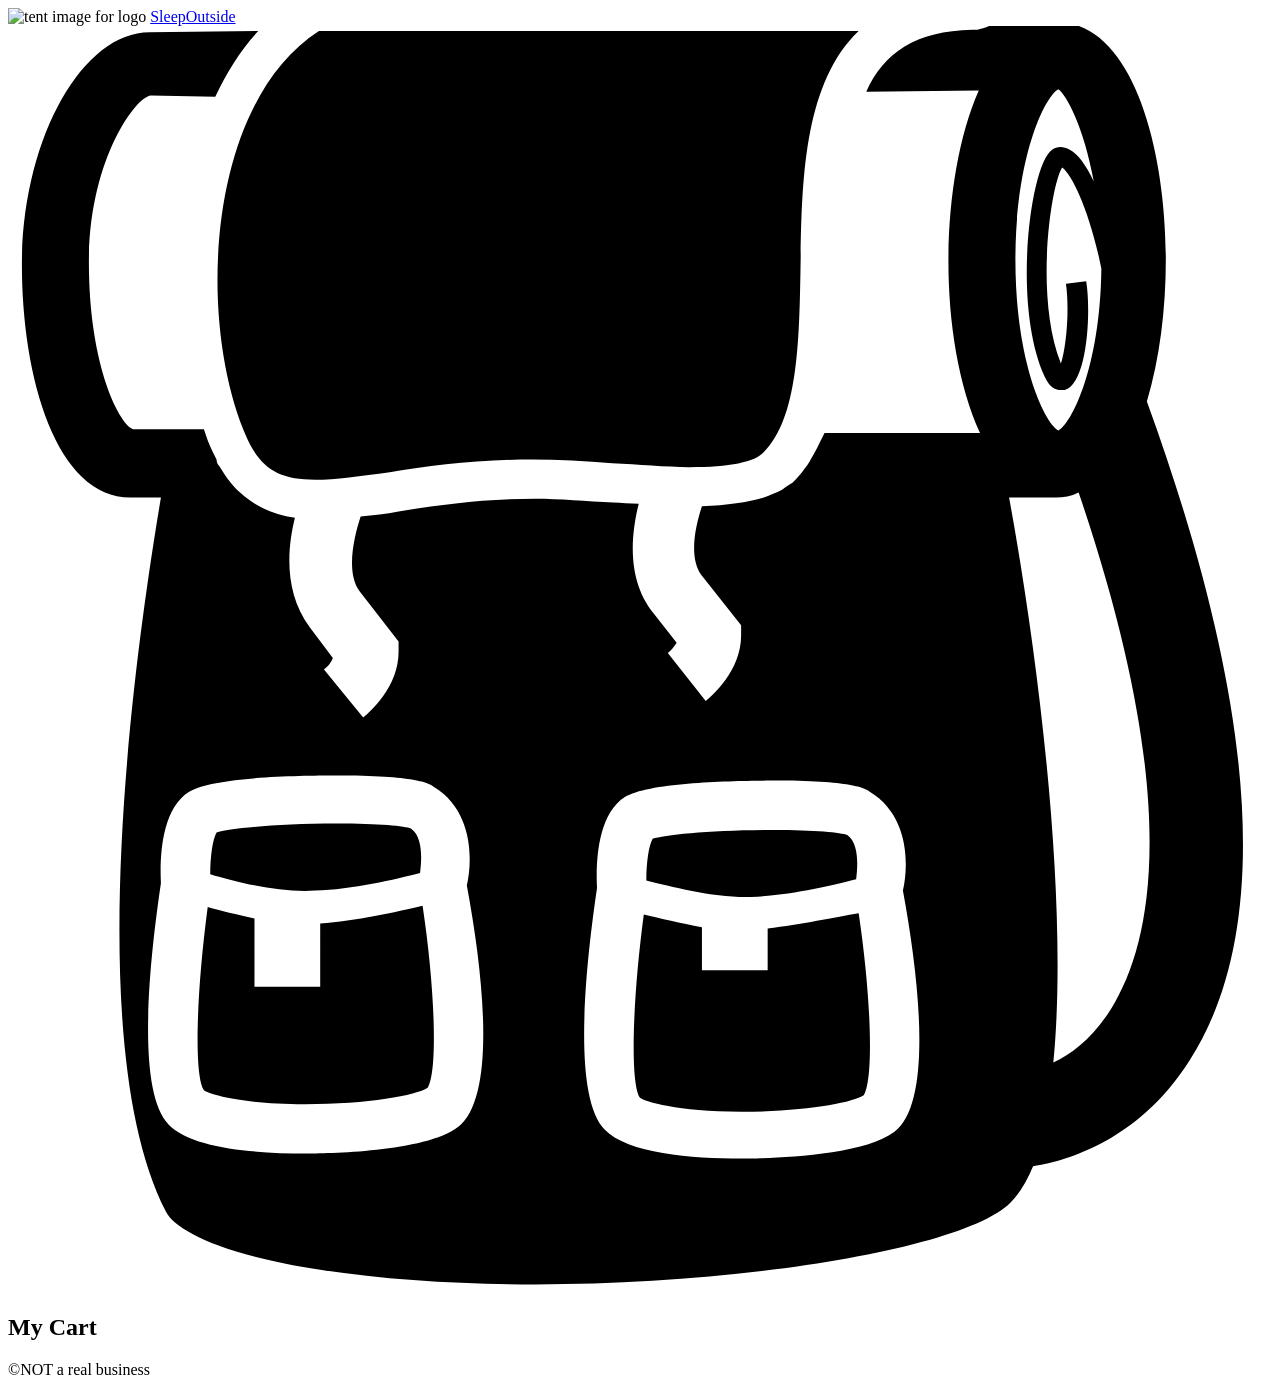
==== src/cart/index.html @ 159e767a "Initial commit" ====
<!doctype html>

<html lang="en">
  <head>
    <meta charset="UTF-8" />

    <meta name="viewport" content="width=device-width, initial-scale=1.0" />

    <title>Sleep Outside | Cart</title>

    <link rel="stylesheet" href="/css/style.css" />

    <script src="../js/cart.js" type="module"></script>
  </head>

  <body>
    <header class="divider">
      <div class="logo">
        <img src="/images/noun_Tent_2517.svg" alt="tent image for logo" />
        <a href="/index.html"> Sleep<span class="highlight">Outside</span></a>
      </div>

      <div class="cart">
        <a href="../cart/index.html">
          <svg xmlns="http://www.w3.org/2000/svg" viewBox="0 0 100 100">
            <path
              d="M18.9 32.6c1.1 2.4 2.5 3.3 5.4 3.3 1.6 0 3.6-0.3 5.9-0.6 3.2-0.5 6.9-1 11.2-1 2.1 0 4.3 0.1 6.4 0.3 2.1 0.1 4.2 0.3 6.1 0.3 3.2 0 5.2-0.4 5.9-1.2 2.7-2.7 2.8-8.8 2.9-14.6 0.1-6.7 0.2-14.5 4.6-18.7 -0.5 0-1 0-1.6 0 -14.2 0-37.5 0-41.1 0C15.6 6.2 14.9 23.6 18.9 32.6z"
            />

            <path
              d="M90.1 29.7c1-3.3 1.5-7.3 1.5-11.2 0-9-2.7-18.8-8.6-18.8 -0.1 0-0.2 0-0.3 0L77.8-0.1c-0.3 0.2-0.8 0.3-1.1 0.4 0 0 0 0 0 0 -0.2 0-0.3 0-0.4 0 -4.5 0.1-7 1.8-8.4 4.9l8.9-0.1c-1.6 3.6-2.4 8.7-2.4 13.5 0 4.9 0.8 9.9 2.5 13.6l-12.3 0c-0.2 0.4-0.4 0.8-0.6 1.2 -0.2 0.4-0.4 0.7-0.6 1.1 -0.1 0.1-0.1 0.2-0.2 0.3 -0.3 0.4-0.5 0.7-0.9 1.1 0 0 0 0 0 0 0 0-0.1 0.1-0.1 0.1 -0.1 0.1-0.2 0.2-0.4 0.3 -0.2 0.1-0.4 0.3-0.6 0.4 0 0 0 0 0 0 -0.4 0.2-0.9 0.4-1.4 0.6 -1.3 0.4-2.9 0.6-4.9 0.7 -0.5 1.5-1.1 4.1 0 5.5l3.1 3.9 0 0.8c0 2.8-2.3 4.8-2.8 5.2l-3-3.8c0.3-0.2 0.5-0.5 0.7-0.8l-1.8-2.3c-2.2-2.7-1.8-6.3-1.2-8.7 -0.7 0-1.4-0.1-2-0.1 -2.1-0.1-4.3-0.3-6.2-0.3 -4.1 0-7.7 0.5-10.8 1 -1 0.2-2 0.3-3 0.4 -0.5 1.5-1.2 4.4-0.1 5.9l3.1 4 0 0.8c0 2.8-2.3 4.8-2.8 5.2l-3.1-3.8c0.3-0.2 0.6-0.6 0.7-0.9l-1.8-2.4c-2.1-2.8-1.8-6.3-1.2-8.7 -1.6-0.2-2.9-0.8-4-1.7h0c-0.8-0.6-1.4-1.4-2-2.4 -0.1-0.1-0.2-0.3-0.2-0.5 -0.1-0.2-0.2-0.4-0.3-0.6 -0.3-0.6-0.5-1.2-0.7-1.8l-5.6 0c-1-0.3-3.5-4.8-3.5-13.2 0-8.1 3.7-13.1 4.9-13.2L16.4 5.6c0.9-1.9 2-3.7 3.4-5.2L11.2 0.5c-5.4 0-10.1 8.6-10.1 18.4 0 8.9 2.7 18.4 8.6 18.4h2.4c-1.8 10.7-6.6 43 0.4 56.5 0.7 1.4 4.3 3.4 12.2 4.6 20.2 3.1 49.8-0.5 54.6-5.3 0.7-0.7 1.3-1.7 1.8-2.9 2-0.3 8.2-1.7 12.4-8.4C100.1 71.5 98.9 53.9 90.1 29.7zM35.6 87.1c-2.6 2-10.5 2.1-12.1 2.1 0 0 0 0 0 0 -3.9 0-9-0.4-10.8-2.3 -2.6-2.7-1.5-13-0.6-19.1 -0.1-1.9 0-5.8 2.2-7.2 1.9-1.2 8.7-1.3 11.6-1.3 6.4 0 7.4 0.6 7.8 0.9 3 1.8 3.1 5.6 2.6 7.8C37.7 75.5 38.6 84.8 35.6 87.1zM70.1 87.5c-2.6 2-10.5 2.1-12.1 2.1 0 0 0 0 0 0 -3.9 0-9-0.4-10.8-2.3 -2.6-2.7-1.5-13-0.6-19.1 -0.1-1.9 0-5.8 2.2-7.2 1.9-1.2 8.7-1.3 11.6-1.3 6.4 0 7.4 0.6 7.8 0.9 3 1.8 3.1 5.6 2.6 7.8C72.2 76 73.1 85.3 70.1 87.5zM85.9 12.3c-0.6-1.3-1.3-2.2-1.9-2.5 -0.5-0.3-1-0.3-1.4 0 -1.7 1.1-3.2 12.2-0.6 17.9 0.4 0.9 0.9 1.1 1.3 1.1 0.1 0 0.2 0 0.3 0 1.8-0.5 2.1-6.2 1.7-8.6l-1.6 0.2c0.3 2.2 0 5.1-0.4 6.3 -2.1-5.3-0.8-14.1 0.1-15.5 0.8 0.6 2.2 3.5 3.1 8 -0.1 7.9-2.4 12.3-3.4 12.8 -1-0.5-3.4-5.2-3.4-13.5 0-8.3 2.4-13 3.4-13.5C83.7 5.4 85.1 7.9 85.9 12.3zM87.3 77.7c-1.4 2.3-3.1 3.6-4.6 4.3 1.2-12.2-1-31-3.5-44.7h3.3c0.1 0 0.3 0 0.4 0 0.6 0 1.2-0.1 1.8-0.4C92.8 60.7 90.7 72.2 87.3 77.7z"
            />

            <path
              d="M24.7 71v5h-5.2v-5.4c-1.4-0.3-2.7-0.6-3.7-0.9 -0.9 6.8-1.1 13.3-0.3 14.5 0.4 0.3 2.9 1.1 8 1.1h0c5 0 8.8-0.7 9.7-1.3 0.8-1.3 0.6-7.7-0.4-14.4C30.7 70.1 27.5 70.8 24.7 71z"
            />

            <path
              d="M58.8 68.9c2.9-0.1 6.4-0.9 8.3-1.4 0.1-0.8 0.3-2.8-0.7-3.5 -0.5-0.2-2.5-0.4-5.9-0.4 -4.9 0-8.6 0.4-9.5 0.7 -0.3 0.5-0.5 1.9-0.5 3.3C52.5 68.1 56 69 58.8 68.9z"
            />

            <path
              d="M24.3 68.4c2.9-0.1 6.4-0.9 8.3-1.4 0.1-0.8 0.3-2.8-0.7-3.5 -0.5-0.2-2.5-0.4-5.9-0.4 -4.9 0-8.6 0.4-9.5 0.7 -0.3 0.5-0.5 1.9-0.5 3.3C18 67.7 21.5 68.6 24.3 68.4z"
            />

            <path
              d="M60.1 71.4v3.3h-5.2v-3.4c-1.7-0.3-3.3-0.7-4.6-1 -0.9 6.8-1.1 13.3-0.3 14.5 0.4 0.3 2.9 1.1 8 1.1h0c5 0 8.8-0.7 9.7-1.3 0.8-1.3 0.6-7.7-0.4-14.4C65.5 70.5 62.7 71.1 60.1 71.4z"
            />

            <!-- <text x="0" y="115" fill="#000000" font-size="5px" font-weight="bold" font-family="'Helvetica Neue', Helvetica, Arial-Unicode, Arial, Sans-serif">Created by Natalia Woodroffe</text>
            <text x="0" y="120" fill="#000000" font-size="5px" font-weight="bold" font-family="'Helvetica Neue', Helvetica, Arial-Unicode, Arial, Sans-serif">from the Noun Project</text> -->
          </svg>
        </a>
      </div>
    </header>

    <main class="divider">
      <section class="products">
        <h2>My Cart</h2>

        <ul class="product-list">
          <!-- <li class="cart-card divider">
            <a href="product_pages/marmot-ajax-3.html" class="cart-card__image">
              <img
                src="images/tents/marmot-ajax-tent-3-person-3-season-in-pale-pumpkin-terracotta~p~880rr_01~320.jpg"
                alt="Marmot Ajax tent"
              />
            </a>
            <a href="product_pages/marmot-ajax-3.html">
              <h2 class="card__name">Marmot Ajax Tent - 3-Person, 3-Season</h2>
            </a>
            <p class="cart-card__color">Pale Pumpkin/Terracotta</p>
            <p class="cart-card__quantity">qty: 1</p>
            <p class="cart-card__price">$199.99</p>
          </li>
          <li class="cart-card divider">
            <a href="product_pages/marmot-ajax-3.html" class="cart-card__image">
              <img
                src="images/tents/the-north-face-talus-tent-4-person-3-season-in-golden-oak-saffron-yellow~p~985rf_01~320.jpg"
                alt="Talus Tent - 4-Person, 3-Season"
              />
            </a>
            <a href="product_pages/marmot-ajax-3.html">
              <h2 class="card__name">
                The North Face Talus Tent - 4-Person, 3-Season
              </h2></a
            >
            <p class="cart-card__color">Golden Oak/Saffron Yellow</p>
            <p class="cart-card__quantity">qty: 1</p>
            <p class="cart-card__price">$199.99</p>
          </li> -->
        </ul>
      </section>
    </main>

    <footer>&copy;NOT a real business</footer>
  </body>
</html>
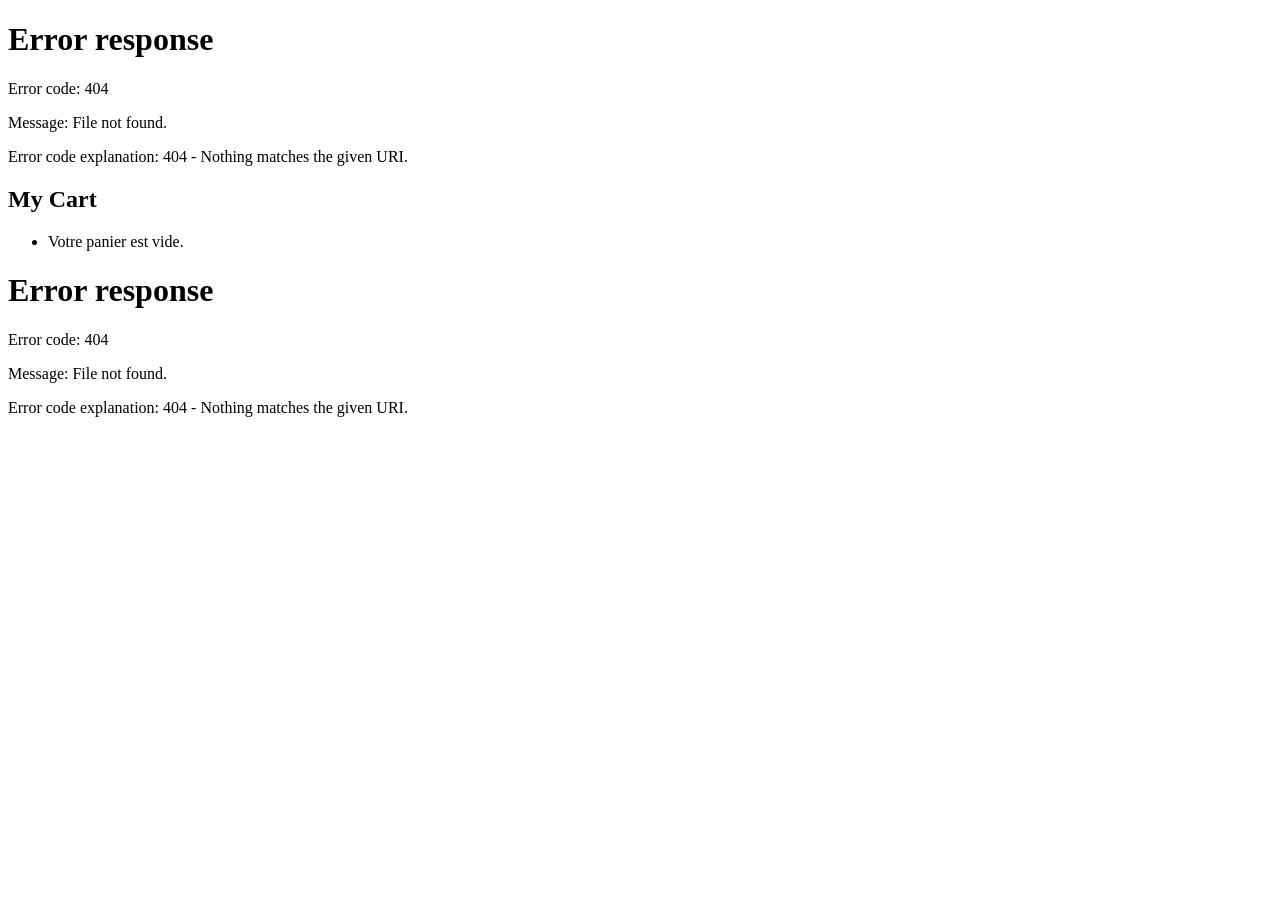
==== commit 4d43788f: "Work week3" ====
--- a/src/cart/index.html
+++ b/src/cart/index.html
@@ -1,98 +1,25 @@
 <!doctype html>
+<html lang="en">
 
-<html lang="en">
-  <head>
-    <meta charset="UTF-8" />
+<head>
+  <meta charset="UTF-8" />
+  <meta name="viewport" content="width=device-width, initial-scale=1.0" />
+  <title>Sleep Outside | Cart</title>
+  <link rel="stylesheet" href="/css/style.css" />
+  <script src="../js/cart.js" type="module"></script>
+</head>
 
-    <meta name="viewport" content="width=device-width, initial-scale=1.0" />
+<body>
+  <header class="divider" id="main-header"></header>
 
-    <title>Sleep Outside | Cart</title>
+  <main class="divider">
+    <section class="products">
+      <h2>My Cart</h2>
+      <ul class="product-list"></ul>
+    </section>
+  </main>
 
-    <link rel="stylesheet" href="/css/style.css" />
+  <footer id="main-footer"></footer>
+</body>
 
-    <script src="../js/cart.js" type="module"></script>
-  </head>
-
-  <body>
-    <header class="divider">
-      <div class="logo">
-        <img src="/images/noun_Tent_2517.svg" alt="tent image for logo" />
-        <a href="/index.html"> Sleep<span class="highlight">Outside</span></a>
-      </div>
-
-      <div class="cart">
-        <a href="../cart/index.html">
-          <svg xmlns="http://www.w3.org/2000/svg" viewBox="0 0 100 100">
-            <path
-              d="M18.9 32.6c1.1 2.4 2.5 3.3 5.4 3.3 1.6 0 3.6-0.3 5.9-0.6 3.2-0.5 6.9-1 11.2-1 2.1 0 4.3 0.1 6.4 0.3 2.1 0.1 4.2 0.3 6.1 0.3 3.2 0 5.2-0.4 5.9-1.2 2.7-2.7 2.8-8.8 2.9-14.6 0.1-6.7 0.2-14.5 4.6-18.7 -0.5 0-1 0-1.6 0 -14.2 0-37.5 0-41.1 0C15.6 6.2 14.9 23.6 18.9 32.6z"
-            />
-
-            <path
-              d="M90.1 29.7c1-3.3 1.5-7.3 1.5-11.2 0-9-2.7-18.8-8.6-18.8 -0.1 0-0.2 0-0.3 0L77.8-0.1c-0.3 0.2-0.8 0.3-1.1 0.4 0 0 0 0 0 0 -0.2 0-0.3 0-0.4 0 -4.5 0.1-7 1.8-8.4 4.9l8.9-0.1c-1.6 3.6-2.4 8.7-2.4 13.5 0 4.9 0.8 9.9 2.5 13.6l-12.3 0c-0.2 0.4-0.4 0.8-0.6 1.2 -0.2 0.4-0.4 0.7-0.6 1.1 -0.1 0.1-0.1 0.2-0.2 0.3 -0.3 0.4-0.5 0.7-0.9 1.1 0 0 0 0 0 0 0 0-0.1 0.1-0.1 0.1 -0.1 0.1-0.2 0.2-0.4 0.3 -0.2 0.1-0.4 0.3-0.6 0.4 0 0 0 0 0 0 -0.4 0.2-0.9 0.4-1.4 0.6 -1.3 0.4-2.9 0.6-4.9 0.7 -0.5 1.5-1.1 4.1 0 5.5l3.1 3.9 0 0.8c0 2.8-2.3 4.8-2.8 5.2l-3-3.8c0.3-0.2 0.5-0.5 0.7-0.8l-1.8-2.3c-2.2-2.7-1.8-6.3-1.2-8.7 -0.7 0-1.4-0.1-2-0.1 -2.1-0.1-4.3-0.3-6.2-0.3 -4.1 0-7.7 0.5-10.8 1 -1 0.2-2 0.3-3 0.4 -0.5 1.5-1.2 4.4-0.1 5.9l3.1 4 0 0.8c0 2.8-2.3 4.8-2.8 5.2l-3.1-3.8c0.3-0.2 0.6-0.6 0.7-0.9l-1.8-2.4c-2.1-2.8-1.8-6.3-1.2-8.7 -1.6-0.2-2.9-0.8-4-1.7h0c-0.8-0.6-1.4-1.4-2-2.4 -0.1-0.1-0.2-0.3-0.2-0.5 -0.1-0.2-0.2-0.4-0.3-0.6 -0.3-0.6-0.5-1.2-0.7-1.8l-5.6 0c-1-0.3-3.5-4.8-3.5-13.2 0-8.1 3.7-13.1 4.9-13.2L16.4 5.6c0.9-1.9 2-3.7 3.4-5.2L11.2 0.5c-5.4 0-10.1 8.6-10.1 18.4 0 8.9 2.7 18.4 8.6 18.4h2.4c-1.8 10.7-6.6 43 0.4 56.5 0.7 1.4 4.3 3.4 12.2 4.6 20.2 3.1 49.8-0.5 54.6-5.3 0.7-0.7 1.3-1.7 1.8-2.9 2-0.3 8.2-1.7 12.4-8.4C100.1 71.5 98.9 53.9 90.1 29.7zM35.6 87.1c-2.6 2-10.5 2.1-12.1 2.1 0 0 0 0 0 0 -3.9 0-9-0.4-10.8-2.3 -2.6-2.7-1.5-13-0.6-19.1 -0.1-1.9 0-5.8 2.2-7.2 1.9-1.2 8.7-1.3 11.6-1.3 6.4 0 7.4 0.6 7.8 0.9 3 1.8 3.1 5.6 2.6 7.8C37.7 75.5 38.6 84.8 35.6 87.1zM70.1 87.5c-2.6 2-10.5 2.1-12.1 2.1 0 0 0 0 0 0 -3.9 0-9-0.4-10.8-2.3 -2.6-2.7-1.5-13-0.6-19.1 -0.1-1.9 0-5.8 2.2-7.2 1.9-1.2 8.7-1.3 11.6-1.3 6.4 0 7.4 0.6 7.8 0.9 3 1.8 3.1 5.6 2.6 7.8C72.2 76 73.1 85.3 70.1 87.5zM85.9 12.3c-0.6-1.3-1.3-2.2-1.9-2.5 -0.5-0.3-1-0.3-1.4 0 -1.7 1.1-3.2 12.2-0.6 17.9 0.4 0.9 0.9 1.1 1.3 1.1 0.1 0 0.2 0 0.3 0 1.8-0.5 2.1-6.2 1.7-8.6l-1.6 0.2c0.3 2.2 0 5.1-0.4 6.3 -2.1-5.3-0.8-14.1 0.1-15.5 0.8 0.6 2.2 3.5 3.1 8 -0.1 7.9-2.4 12.3-3.4 12.8 -1-0.5-3.4-5.2-3.4-13.5 0-8.3 2.4-13 3.4-13.5C83.7 5.4 85.1 7.9 85.9 12.3zM87.3 77.7c-1.4 2.3-3.1 3.6-4.6 4.3 1.2-12.2-1-31-3.5-44.7h3.3c0.1 0 0.3 0 0.4 0 0.6 0 1.2-0.1 1.8-0.4C92.8 60.7 90.7 72.2 87.3 77.7z"
-            />
-
-            <path
-              d="M24.7 71v5h-5.2v-5.4c-1.4-0.3-2.7-0.6-3.7-0.9 -0.9 6.8-1.1 13.3-0.3 14.5 0.4 0.3 2.9 1.1 8 1.1h0c5 0 8.8-0.7 9.7-1.3 0.8-1.3 0.6-7.7-0.4-14.4C30.7 70.1 27.5 70.8 24.7 71z"
-            />
-
-            <path
-              d="M58.8 68.9c2.9-0.1 6.4-0.9 8.3-1.4 0.1-0.8 0.3-2.8-0.7-3.5 -0.5-0.2-2.5-0.4-5.9-0.4 -4.9 0-8.6 0.4-9.5 0.7 -0.3 0.5-0.5 1.9-0.5 3.3C52.5 68.1 56 69 58.8 68.9z"
-            />
-
-            <path
-              d="M24.3 68.4c2.9-0.1 6.4-0.9 8.3-1.4 0.1-0.8 0.3-2.8-0.7-3.5 -0.5-0.2-2.5-0.4-5.9-0.4 -4.9 0-8.6 0.4-9.5 0.7 -0.3 0.5-0.5 1.9-0.5 3.3C18 67.7 21.5 68.6 24.3 68.4z"
-            />
-
-            <path
-              d="M60.1 71.4v3.3h-5.2v-3.4c-1.7-0.3-3.3-0.7-4.6-1 -0.9 6.8-1.1 13.3-0.3 14.5 0.4 0.3 2.9 1.1 8 1.1h0c5 0 8.8-0.7 9.7-1.3 0.8-1.3 0.6-7.7-0.4-14.4C65.5 70.5 62.7 71.1 60.1 71.4z"
-            />
-
-            <!-- <text x="0" y="115" fill="#000000" font-size="5px" font-weight="bold" font-family="'Helvetica Neue', Helvetica, Arial-Unicode, Arial, Sans-serif">Created by Natalia Woodroffe</text>
-            <text x="0" y="120" fill="#000000" font-size="5px" font-weight="bold" font-family="'Helvetica Neue', Helvetica, Arial-Unicode, Arial, Sans-serif">from the Noun Project</text> -->
-          </svg>
-        </a>
-      </div>
-    </header>
-
-    <main class="divider">
-      <section class="products">
-        <h2>My Cart</h2>
-
-        <ul class="product-list">
-          <!-- <li class="cart-card divider">
-            <a href="product_pages/marmot-ajax-3.html" class="cart-card__image">
-              <img
-                src="images/tents/marmot-ajax-tent-3-person-3-season-in-pale-pumpkin-terracotta~p~880rr_01~320.jpg"
-                alt="Marmot Ajax tent"
-              />
-            </a>
-            <a href="product_pages/marmot-ajax-3.html">
-              <h2 class="card__name">Marmot Ajax Tent - 3-Person, 3-Season</h2>
-            </a>
-            <p class="cart-card__color">Pale Pumpkin/Terracotta</p>
-            <p class="cart-card__quantity">qty: 1</p>
-            <p class="cart-card__price">$199.99</p>
-          </li>
-          <li class="cart-card divider">
-            <a href="product_pages/marmot-ajax-3.html" class="cart-card__image">
-              <img
-                src="images/tents/the-north-face-talus-tent-4-person-3-season-in-golden-oak-saffron-yellow~p~985rf_01~320.jpg"
-                alt="Talus Tent - 4-Person, 3-Season"
-              />
-            </a>
-            <a href="product_pages/marmot-ajax-3.html">
-              <h2 class="card__name">
-                The North Face Talus Tent - 4-Person, 3-Season
-              </h2></a
-            >
-            <p class="cart-card__color">Golden Oak/Saffron Yellow</p>
-            <p class="cart-card__quantity">qty: 1</p>
-            <p class="cart-card__price">$199.99</p>
-          </li> -->
-        </ul>
-      </section>
-    </main>
-
-    <footer>&copy;NOT a real business</footer>
-  </body>
-</html>
+</html>
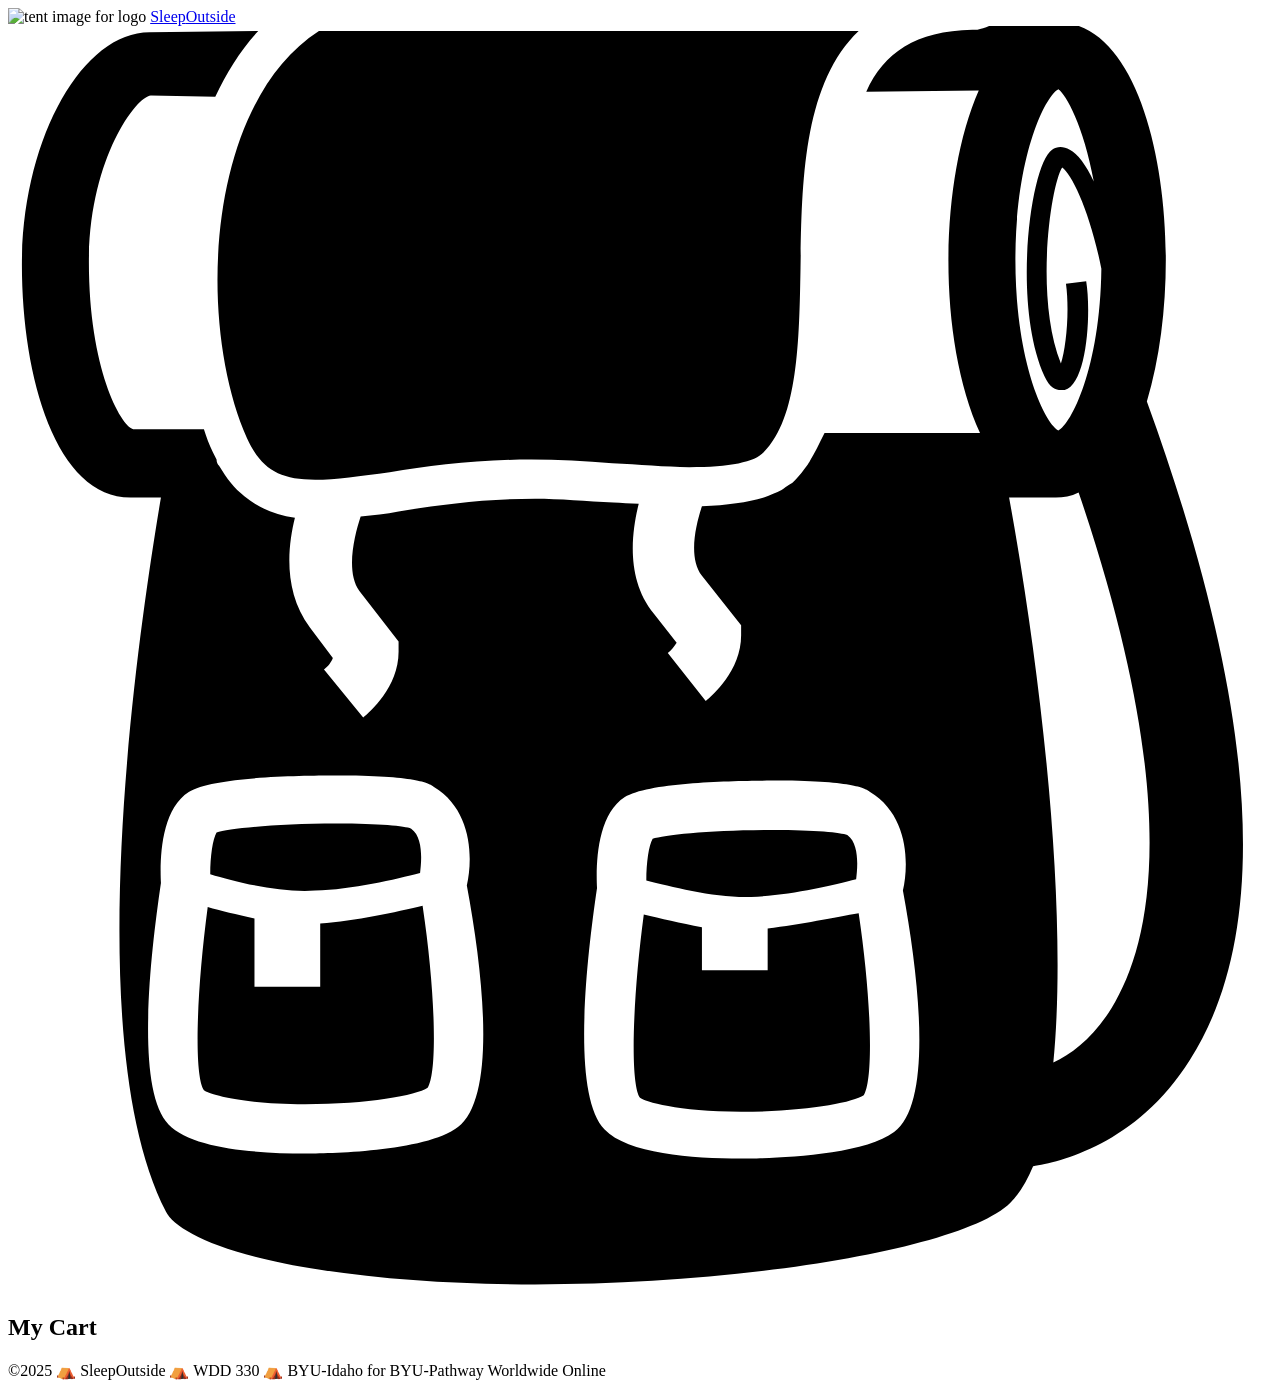
==== commit 35bcf719: "W03 Team activity Dynamic header and footer done." ====
--- a/src/cart/index.html
+++ b/src/cart/index.html
@@ -1,25 +1,101 @@
 <!doctype html>
+
 <html lang="en">
+  <head>
+    <meta charset="UTF-8" />
 
-<head>
-  <meta charset="UTF-8" />
-  <meta name="viewport" content="width=device-width, initial-scale=1.0" />
-  <title>Sleep Outside | Cart</title>
-  <link rel="stylesheet" href="/css/style.css" />
-  <script src="../js/cart.js" type="module"></script>
-</head>
+    <meta name="viewport" content="width=device-width, initial-scale=1.0" />
 
-<body>
-  <header class="divider" id="main-header"></header>
+    <title>Sleep Outside | Cart</title>
 
-  <main class="divider">
-    <section class="products">
-      <h2>My Cart</h2>
-      <ul class="product-list"></ul>
-    </section>
-  </main>
+    <link rel="stylesheet" href="/css/style.css" />
 
-  <footer id="main-footer"></footer>
-</body>
+    <script src="../js/cart.js" type="module"></script>
+  </head>
 
-</html>+  <body>
+    <header class="divider">
+      <div class="logo">
+        <img src="/images/noun_Tent_2517.svg" alt="tent image for logo" />
+        <a href="/index.html"> Sleep<span class="highlight">Outside</span></a>
+      </div>
+
+      <div class="cart">
+        <a href="../cart/index.html">
+          <svg xmlns="http://www.w3.org/2000/svg" viewBox="0 0 100 100">
+            <path
+              d="M18.9 32.6c1.1 2.4 2.5 3.3 5.4 3.3 1.6 0 3.6-0.3 5.9-0.6 3.2-0.5 6.9-1 11.2-1 2.1 0 4.3 0.1 6.4 0.3 2.1 0.1 4.2 0.3 6.1 0.3 3.2 0 5.2-0.4 5.9-1.2 2.7-2.7 2.8-8.8 2.9-14.6 0.1-6.7 0.2-14.5 4.6-18.7 -0.5 0-1 0-1.6 0 -14.2 0-37.5 0-41.1 0C15.6 6.2 14.9 23.6 18.9 32.6z"
+            />
+
+            <path
+              d="M90.1 29.7c1-3.3 1.5-7.3 1.5-11.2 0-9-2.7-18.8-8.6-18.8 -0.1 0-0.2 0-0.3 0L77.8-0.1c-0.3 0.2-0.8 0.3-1.1 0.4 0 0 0 0 0 0 -0.2 0-0.3 0-0.4 0 -4.5 0.1-7 1.8-8.4 4.9l8.9-0.1c-1.6 3.6-2.4 8.7-2.4 13.5 0 4.9 0.8 9.9 2.5 13.6l-12.3 0c-0.2 0.4-0.4 0.8-0.6 1.2 -0.2 0.4-0.4 0.7-0.6 1.1 -0.1 0.1-0.1 0.2-0.2 0.3 -0.3 0.4-0.5 0.7-0.9 1.1 0 0 0 0 0 0 0 0-0.1 0.1-0.1 0.1 -0.1 0.1-0.2 0.2-0.4 0.3 -0.2 0.1-0.4 0.3-0.6 0.4 0 0 0 0 0 0 -0.4 0.2-0.9 0.4-1.4 0.6 -1.3 0.4-2.9 0.6-4.9 0.7 -0.5 1.5-1.1 4.1 0 5.5l3.1 3.9 0 0.8c0 2.8-2.3 4.8-2.8 5.2l-3-3.8c0.3-0.2 0.5-0.5 0.7-0.8l-1.8-2.3c-2.2-2.7-1.8-6.3-1.2-8.7 -0.7 0-1.4-0.1-2-0.1 -2.1-0.1-4.3-0.3-6.2-0.3 -4.1 0-7.7 0.5-10.8 1 -1 0.2-2 0.3-3 0.4 -0.5 1.5-1.2 4.4-0.1 5.9l3.1 4 0 0.8c0 2.8-2.3 4.8-2.8 5.2l-3.1-3.8c0.3-0.2 0.6-0.6 0.7-0.9l-1.8-2.4c-2.1-2.8-1.8-6.3-1.2-8.7 -1.6-0.2-2.9-0.8-4-1.7h0c-0.8-0.6-1.4-1.4-2-2.4 -0.1-0.1-0.2-0.3-0.2-0.5 -0.1-0.2-0.2-0.4-0.3-0.6 -0.3-0.6-0.5-1.2-0.7-1.8l-5.6 0c-1-0.3-3.5-4.8-3.5-13.2 0-8.1 3.7-13.1 4.9-13.2L16.4 5.6c0.9-1.9 2-3.7 3.4-5.2L11.2 0.5c-5.4 0-10.1 8.6-10.1 18.4 0 8.9 2.7 18.4 8.6 18.4h2.4c-1.8 10.7-6.6 43 0.4 56.5 0.7 1.4 4.3 3.4 12.2 4.6 20.2 3.1 49.8-0.5 54.6-5.3 0.7-0.7 1.3-1.7 1.8-2.9 2-0.3 8.2-1.7 12.4-8.4C100.1 71.5 98.9 53.9 90.1 29.7zM35.6 87.1c-2.6 2-10.5 2.1-12.1 2.1 0 0 0 0 0 0 -3.9 0-9-0.4-10.8-2.3 -2.6-2.7-1.5-13-0.6-19.1 -0.1-1.9 0-5.8 2.2-7.2 1.9-1.2 8.7-1.3 11.6-1.3 6.4 0 7.4 0.6 7.8 0.9 3 1.8 3.1 5.6 2.6 7.8C37.7 75.5 38.6 84.8 35.6 87.1zM70.1 87.5c-2.6 2-10.5 2.1-12.1 2.1 0 0 0 0 0 0 -3.9 0-9-0.4-10.8-2.3 -2.6-2.7-1.5-13-0.6-19.1 -0.1-1.9 0-5.8 2.2-7.2 1.9-1.2 8.7-1.3 11.6-1.3 6.4 0 7.4 0.6 7.8 0.9 3 1.8 3.1 5.6 2.6 7.8C72.2 76 73.1 85.3 70.1 87.5zM85.9 12.3c-0.6-1.3-1.3-2.2-1.9-2.5 -0.5-0.3-1-0.3-1.4 0 -1.7 1.1-3.2 12.2-0.6 17.9 0.4 0.9 0.9 1.1 1.3 1.1 0.1 0 0.2 0 0.3 0 1.8-0.5 2.1-6.2 1.7-8.6l-1.6 0.2c0.3 2.2 0 5.1-0.4 6.3 -2.1-5.3-0.8-14.1 0.1-15.5 0.8 0.6 2.2 3.5 3.1 8 -0.1 7.9-2.4 12.3-3.4 12.8 -1-0.5-3.4-5.2-3.4-13.5 0-8.3 2.4-13 3.4-13.5C83.7 5.4 85.1 7.9 85.9 12.3zM87.3 77.7c-1.4 2.3-3.1 3.6-4.6 4.3 1.2-12.2-1-31-3.5-44.7h3.3c0.1 0 0.3 0 0.4 0 0.6 0 1.2-0.1 1.8-0.4C92.8 60.7 90.7 72.2 87.3 77.7z"
+            />
+
+            <path
+              d="M24.7 71v5h-5.2v-5.4c-1.4-0.3-2.7-0.6-3.7-0.9 -0.9 6.8-1.1 13.3-0.3 14.5 0.4 0.3 2.9 1.1 8 1.1h0c5 0 8.8-0.7 9.7-1.3 0.8-1.3 0.6-7.7-0.4-14.4C30.7 70.1 27.5 70.8 24.7 71z"
+            />
+
+            <path
+              d="M58.8 68.9c2.9-0.1 6.4-0.9 8.3-1.4 0.1-0.8 0.3-2.8-0.7-3.5 -0.5-0.2-2.5-0.4-5.9-0.4 -4.9 0-8.6 0.4-9.5 0.7 -0.3 0.5-0.5 1.9-0.5 3.3C52.5 68.1 56 69 58.8 68.9z"
+            />
+
+            <path
+              d="M24.3 68.4c2.9-0.1 6.4-0.9 8.3-1.4 0.1-0.8 0.3-2.8-0.7-3.5 -0.5-0.2-2.5-0.4-5.9-0.4 -4.9 0-8.6 0.4-9.5 0.7 -0.3 0.5-0.5 1.9-0.5 3.3C18 67.7 21.5 68.6 24.3 68.4z"
+            />
+
+            <path
+              d="M60.1 71.4v3.3h-5.2v-3.4c-1.7-0.3-3.3-0.7-4.6-1 -0.9 6.8-1.1 13.3-0.3 14.5 0.4 0.3 2.9 1.1 8 1.1h0c5 0 8.8-0.7 9.7-1.3 0.8-1.3 0.6-7.7-0.4-14.4C65.5 70.5 62.7 71.1 60.1 71.4z"
+            />
+
+            <!-- <text x="0" y="115" fill="#000000" font-size="5px" font-weight="bold" font-family="'Helvetica Neue', Helvetica, Arial-Unicode, Arial, Sans-serif">Created by Natalia Woodroffe</text>
+            <text x="0" y="120" fill="#000000" font-size="5px" font-weight="bold" font-family="'Helvetica Neue', Helvetica, Arial-Unicode, Arial, Sans-serif">from the Noun Project</text> -->
+          </svg>
+        </a>
+      </div>
+    </header>
+
+    <main class="divider">
+      <section class="products">
+        <h2>My Cart</h2>
+
+        <ul class="product-list">
+          <!-- <li class="cart-card divider">
+            <a href="product_pages/marmot-ajax-3.html" class="cart-card__image">
+              <img
+                src="images/tents/marmot-ajax-tent-3-person-3-season-in-pale-pumpkin-terracotta~p~880rr_01~320.jpg"
+                alt="Marmot Ajax tent"
+              />
+            </a>
+            <a href="product_pages/marmot-ajax-3.html">
+              <h2 class="card__name">Marmot Ajax Tent - 3-Person, 3-Season</h2>
+            </a>
+            <p class="cart-card__color">Pale Pumpkin/Terracotta</p>
+            <p class="cart-card__quantity">qty: 1</p>
+            <p class="cart-card__price">$199.99</p>
+          </li>
+          <li class="cart-card divider">
+            <a href="product_pages/marmot-ajax-3.html" class="cart-card__image">
+              <img
+                src="images/tents/the-north-face-talus-tent-4-person-3-season-in-golden-oak-saffron-yellow~p~985rf_01~320.jpg"
+                alt="Talus Tent - 4-Person, 3-Season"
+              />
+            </a>
+            <a href="product_pages/marmot-ajax-3.html">
+              <h2 class="card__name">
+                The North Face Talus Tent - 4-Person, 3-Season
+              </h2></a
+            >
+            <p class="cart-card__color">Golden Oak/Saffron Yellow</p>
+            <p class="cart-card__quantity">qty: 1</p>
+            <p class="cart-card__price">$199.99</p>
+          </li> -->
+        </ul>
+      </section>
+    </main>
+
+    <footer>
+      &copy;2025 ⛺ SleepOutside ⛺ WDD 330 ⛺ BYU-Idaho for BYU-Pathway
+      Worldwide Online
+    </footer>
+  </body>
+</html>
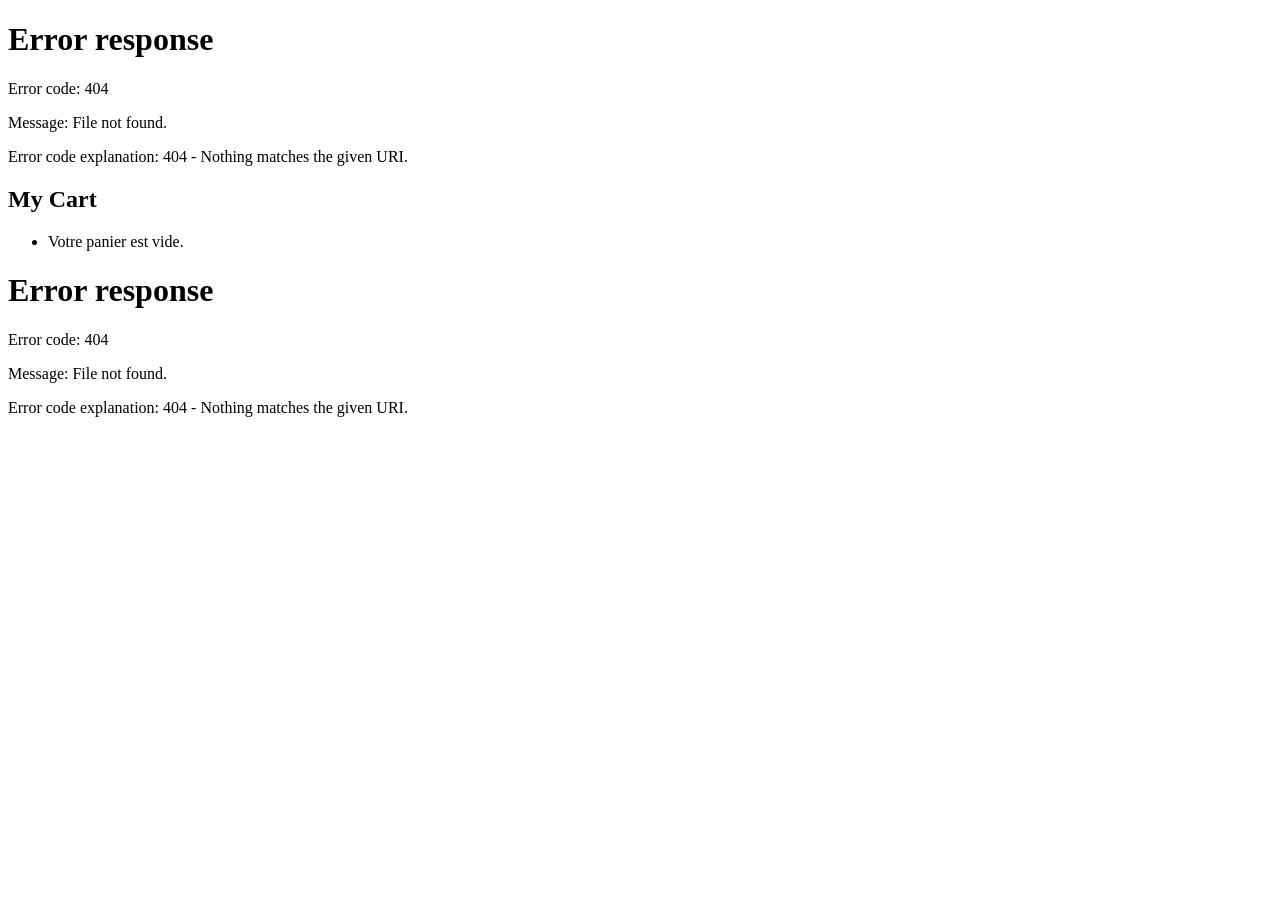
==== commit a0d3478a: "feat: complete cart quantity update" ====
--- a/src/cart/index.html
+++ b/src/cart/index.html
@@ -14,7 +14,7 @@
   </head>
 
   <body>
-    <header class="divider">
+    <header id="main-header" class="divider">
       <div class="logo">
         <img src="/images/noun_Tent_2517.svg" alt="tent image for logo" />
         <a href="/index.html"> Sleep<span class="highlight">Outside</span></a>
@@ -93,7 +93,7 @@
       </section>
     </main>
 
-    <footer>
+    <footer id="main-footer">
       &copy;2025 ⛺ SleepOutside ⛺ WDD 330 ⛺ BYU-Idaho for BYU-Pathway
       Worldwide Online
     </footer>
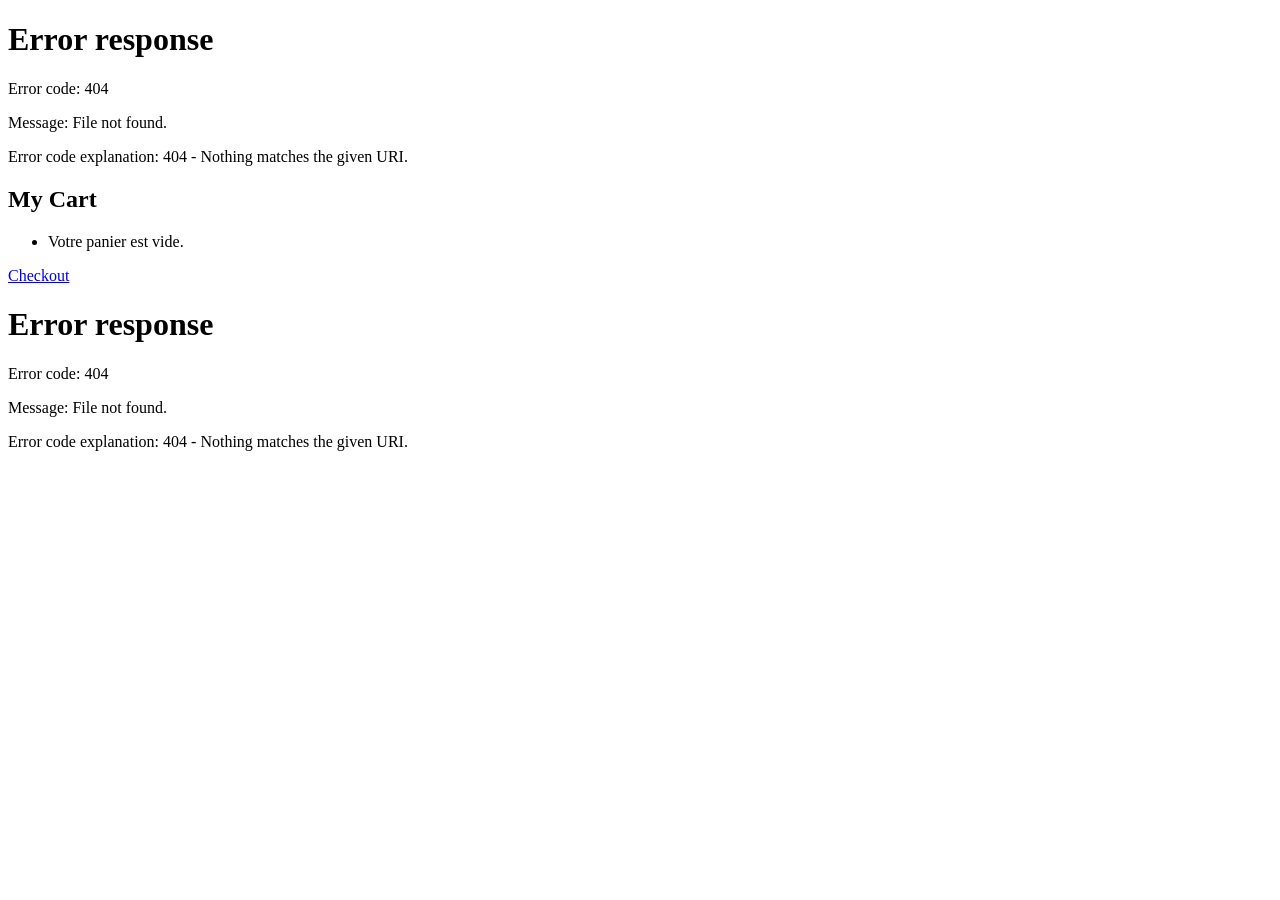
==== commit 0745f009: "Complete checkout process and order summary" ====
--- a/src/cart/index.html
+++ b/src/cart/index.html
@@ -59,6 +59,12 @@
         <h2>My Cart</h2>
 
         <ul class="product-list">
+          <!-- Cart items dynamically rendered via cart.js -->
+          </ul>
+          <!-- Checkout button added here -->
+          <div class="cart-footer">
+            <a href="/checkout/index.html" id="checkout-button" class="btn">Checkout</a>
+          </div>
           <!-- <li class="cart-card divider">
             <a href="product_pages/marmot-ajax-3.html" class="cart-card__image">
               <img
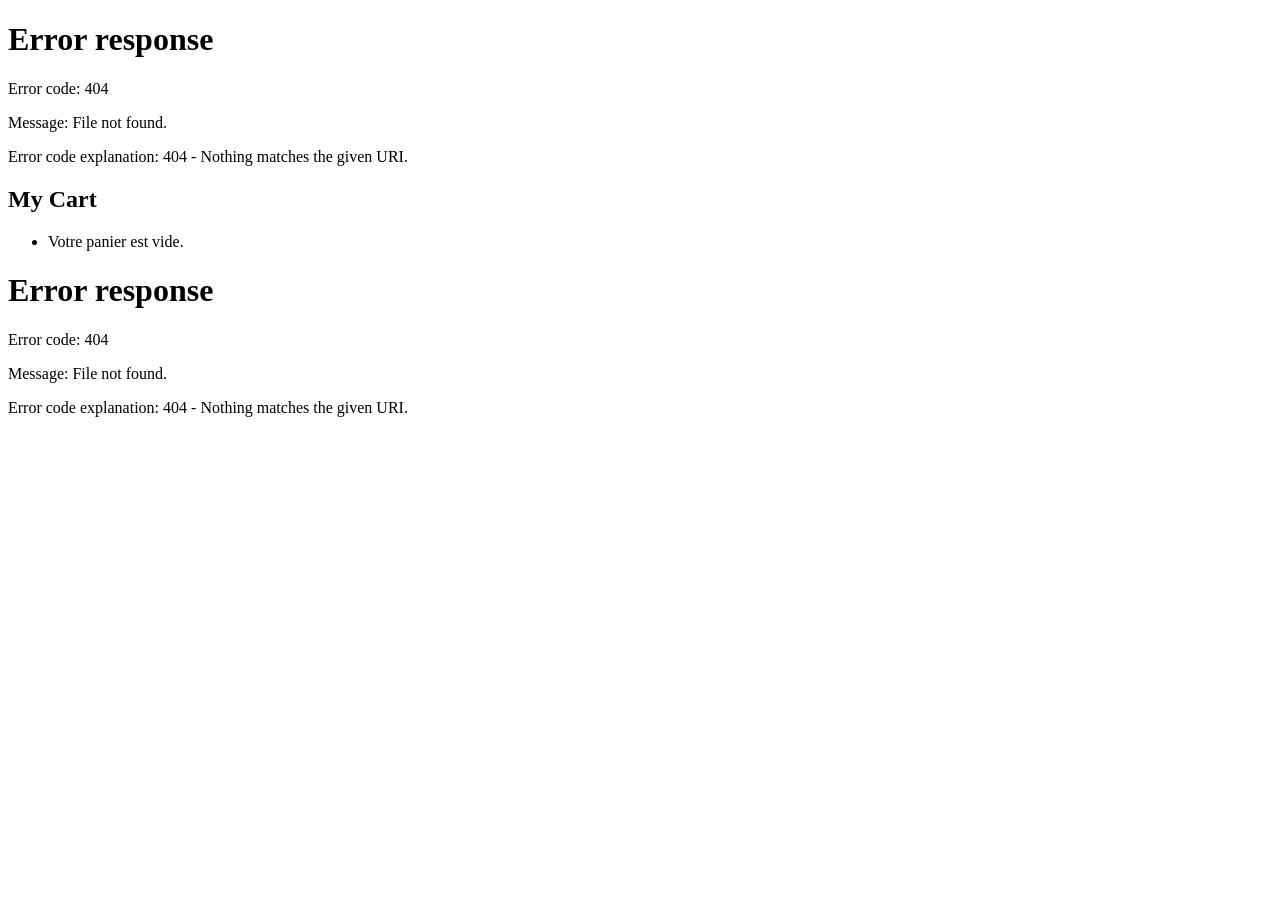
==== commit 17d4086d: "Team activity on progress" ====
--- a/src/cart/index.html
+++ b/src/cart/index.html
@@ -14,57 +14,13 @@
   </head>
 
   <body>
-    <header id="main-header" class="divider">
-      <div class="logo">
-        <img src="/images/noun_Tent_2517.svg" alt="tent image for logo" />
-        <a href="/index.html"> Sleep<span class="highlight">Outside</span></a>
-      </div>
-
-      <div class="cart">
-        <a href="../cart/index.html">
-          <svg xmlns="http://www.w3.org/2000/svg" viewBox="0 0 100 100">
-            <path
-              d="M18.9 32.6c1.1 2.4 2.5 3.3 5.4 3.3 1.6 0 3.6-0.3 5.9-0.6 3.2-0.5 6.9-1 11.2-1 2.1 0 4.3 0.1 6.4 0.3 2.1 0.1 4.2 0.3 6.1 0.3 3.2 0 5.2-0.4 5.9-1.2 2.7-2.7 2.8-8.8 2.9-14.6 0.1-6.7 0.2-14.5 4.6-18.7 -0.5 0-1 0-1.6 0 -14.2 0-37.5 0-41.1 0C15.6 6.2 14.9 23.6 18.9 32.6z"
-            />
-
-            <path
-              d="M90.1 29.7c1-3.3 1.5-7.3 1.5-11.2 0-9-2.7-18.8-8.6-18.8 -0.1 0-0.2 0-0.3 0L77.8-0.1c-0.3 0.2-0.8 0.3-1.1 0.4 0 0 0 0 0 0 -0.2 0-0.3 0-0.4 0 -4.5 0.1-7 1.8-8.4 4.9l8.9-0.1c-1.6 3.6-2.4 8.7-2.4 13.5 0 4.9 0.8 9.9 2.5 13.6l-12.3 0c-0.2 0.4-0.4 0.8-0.6 1.2 -0.2 0.4-0.4 0.7-0.6 1.1 -0.1 0.1-0.1 0.2-0.2 0.3 -0.3 0.4-0.5 0.7-0.9 1.1 0 0 0 0 0 0 0 0-0.1 0.1-0.1 0.1 -0.1 0.1-0.2 0.2-0.4 0.3 -0.2 0.1-0.4 0.3-0.6 0.4 0 0 0 0 0 0 -0.4 0.2-0.9 0.4-1.4 0.6 -1.3 0.4-2.9 0.6-4.9 0.7 -0.5 1.5-1.1 4.1 0 5.5l3.1 3.9 0 0.8c0 2.8-2.3 4.8-2.8 5.2l-3-3.8c0.3-0.2 0.5-0.5 0.7-0.8l-1.8-2.3c-2.2-2.7-1.8-6.3-1.2-8.7 -0.7 0-1.4-0.1-2-0.1 -2.1-0.1-4.3-0.3-6.2-0.3 -4.1 0-7.7 0.5-10.8 1 -1 0.2-2 0.3-3 0.4 -0.5 1.5-1.2 4.4-0.1 5.9l3.1 4 0 0.8c0 2.8-2.3 4.8-2.8 5.2l-3.1-3.8c0.3-0.2 0.6-0.6 0.7-0.9l-1.8-2.4c-2.1-2.8-1.8-6.3-1.2-8.7 -1.6-0.2-2.9-0.8-4-1.7h0c-0.8-0.6-1.4-1.4-2-2.4 -0.1-0.1-0.2-0.3-0.2-0.5 -0.1-0.2-0.2-0.4-0.3-0.6 -0.3-0.6-0.5-1.2-0.7-1.8l-5.6 0c-1-0.3-3.5-4.8-3.5-13.2 0-8.1 3.7-13.1 4.9-13.2L16.4 5.6c0.9-1.9 2-3.7 3.4-5.2L11.2 0.5c-5.4 0-10.1 8.6-10.1 18.4 0 8.9 2.7 18.4 8.6 18.4h2.4c-1.8 10.7-6.6 43 0.4 56.5 0.7 1.4 4.3 3.4 12.2 4.6 20.2 3.1 49.8-0.5 54.6-5.3 0.7-0.7 1.3-1.7 1.8-2.9 2-0.3 8.2-1.7 12.4-8.4C100.1 71.5 98.9 53.9 90.1 29.7zM35.6 87.1c-2.6 2-10.5 2.1-12.1 2.1 0 0 0 0 0 0 -3.9 0-9-0.4-10.8-2.3 -2.6-2.7-1.5-13-0.6-19.1 -0.1-1.9 0-5.8 2.2-7.2 1.9-1.2 8.7-1.3 11.6-1.3 6.4 0 7.4 0.6 7.8 0.9 3 1.8 3.1 5.6 2.6 7.8C37.7 75.5 38.6 84.8 35.6 87.1zM70.1 87.5c-2.6 2-10.5 2.1-12.1 2.1 0 0 0 0 0 0 -3.9 0-9-0.4-10.8-2.3 -2.6-2.7-1.5-13-0.6-19.1 -0.1-1.9 0-5.8 2.2-7.2 1.9-1.2 8.7-1.3 11.6-1.3 6.4 0 7.4 0.6 7.8 0.9 3 1.8 3.1 5.6 2.6 7.8C72.2 76 73.1 85.3 70.1 87.5zM85.9 12.3c-0.6-1.3-1.3-2.2-1.9-2.5 -0.5-0.3-1-0.3-1.4 0 -1.7 1.1-3.2 12.2-0.6 17.9 0.4 0.9 0.9 1.1 1.3 1.1 0.1 0 0.2 0 0.3 0 1.8-0.5 2.1-6.2 1.7-8.6l-1.6 0.2c0.3 2.2 0 5.1-0.4 6.3 -2.1-5.3-0.8-14.1 0.1-15.5 0.8 0.6 2.2 3.5 3.1 8 -0.1 7.9-2.4 12.3-3.4 12.8 -1-0.5-3.4-5.2-3.4-13.5 0-8.3 2.4-13 3.4-13.5C83.7 5.4 85.1 7.9 85.9 12.3zM87.3 77.7c-1.4 2.3-3.1 3.6-4.6 4.3 1.2-12.2-1-31-3.5-44.7h3.3c0.1 0 0.3 0 0.4 0 0.6 0 1.2-0.1 1.8-0.4C92.8 60.7 90.7 72.2 87.3 77.7z"
-            />
-
-            <path
-              d="M24.7 71v5h-5.2v-5.4c-1.4-0.3-2.7-0.6-3.7-0.9 -0.9 6.8-1.1 13.3-0.3 14.5 0.4 0.3 2.9 1.1 8 1.1h0c5 0 8.8-0.7 9.7-1.3 0.8-1.3 0.6-7.7-0.4-14.4C30.7 70.1 27.5 70.8 24.7 71z"
-            />
-
-            <path
-              d="M58.8 68.9c2.9-0.1 6.4-0.9 8.3-1.4 0.1-0.8 0.3-2.8-0.7-3.5 -0.5-0.2-2.5-0.4-5.9-0.4 -4.9 0-8.6 0.4-9.5 0.7 -0.3 0.5-0.5 1.9-0.5 3.3C52.5 68.1 56 69 58.8 68.9z"
-            />
-
-            <path
-              d="M24.3 68.4c2.9-0.1 6.4-0.9 8.3-1.4 0.1-0.8 0.3-2.8-0.7-3.5 -0.5-0.2-2.5-0.4-5.9-0.4 -4.9 0-8.6 0.4-9.5 0.7 -0.3 0.5-0.5 1.9-0.5 3.3C18 67.7 21.5 68.6 24.3 68.4z"
-            />
-
-            <path
-              d="M60.1 71.4v3.3h-5.2v-3.4c-1.7-0.3-3.3-0.7-4.6-1 -0.9 6.8-1.1 13.3-0.3 14.5 0.4 0.3 2.9 1.1 8 1.1h0c5 0 8.8-0.7 9.7-1.3 0.8-1.3 0.6-7.7-0.4-14.4C65.5 70.5 62.7 71.1 60.1 71.4z"
-            />
-
-            <!-- <text x="0" y="115" fill="#000000" font-size="5px" font-weight="bold" font-family="'Helvetica Neue', Helvetica, Arial-Unicode, Arial, Sans-serif">Created by Natalia Woodroffe</text>
-            <text x="0" y="120" fill="#000000" font-size="5px" font-weight="bold" font-family="'Helvetica Neue', Helvetica, Arial-Unicode, Arial, Sans-serif">from the Noun Project</text> -->
-          </svg>
-        </a>
-      </div>
-    </header>
+    <header id="main-header" class="divider"></header>
 
     <main class="divider">
       <section class="products">
         <h2>My Cart</h2>
 
         <ul class="product-list">
-          <!-- Cart items dynamically rendered via cart.js -->
-          </ul>
-          <!-- Checkout button added here -->
-          <div class="cart-footer">
-            <a href="/checkout/index.html" id="checkout-button" class="btn">Checkout</a>
-          </div>
           <!-- <li class="cart-card divider">
             <a href="product_pages/marmot-ajax-3.html" class="cart-card__image">
               <img
@@ -99,9 +55,6 @@
       </section>
     </main>
 
-    <footer id="main-footer">
-      &copy;2025 ⛺ SleepOutside ⛺ WDD 330 ⛺ BYU-Idaho for BYU-Pathway
-      Worldwide Online
-    </footer>
+    <footer id="main-footer"></footer>
   </body>
 </html>
